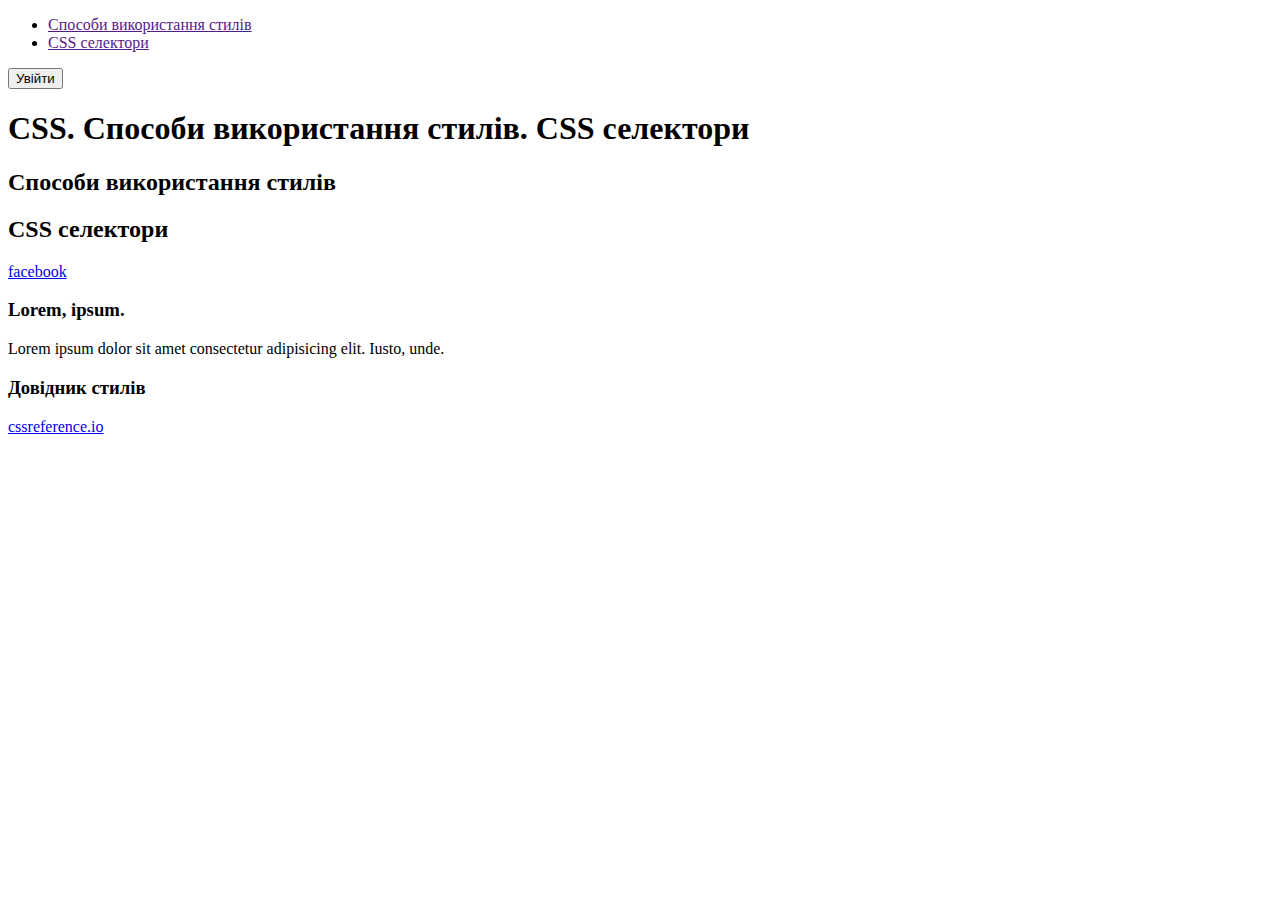
==== index.html @ 833cb21f "fix" ====
<!DOCTYPE html>
<html lang="en">

<head>
    <meta charset="UTF-8">
    <meta name="viewport" content="width=device-width, initial-scale=1.0">
    <title>CSS</title>
</head>

<body>
    <header>
        <nav>
            <ul>
                <li><a href="">Способи використання стилів</a></li>
                <li><a href="">CSS селектори</a></li>
            </ul>
        </nav>
        <button type="button">Увійти</button>
    </header>
    <main>
        <!-- Тема уроку -->
        <section>
            <h1>CSS. Способи використання стилів. CSS селектори</h1>
        </section>
        <!-- Способи підключення стелей -->
        <section>
            <h2>Способи використання стилів</h2>

        </section>
        <!-- Селектори -->
        <section>
            <h2>CSS селектори</h2>
            <a href="https://uk-ua.facebook.com/">facebook</a>
            <div>
                <h3>Lorem, ipsum.</h3>
                <p>Lorem ipsum dolor sit amet consectetur adipisicing elit. Iusto, unde.</p>
            </div>

            <article>
                <h3>Довідник стилів</h3>
                <a href="https://cssreference.io" title="Довідник стилів"> cssreference.io </a>
            </article>
        </section>
    </main>
    <footer></footer>
</body>

</html>
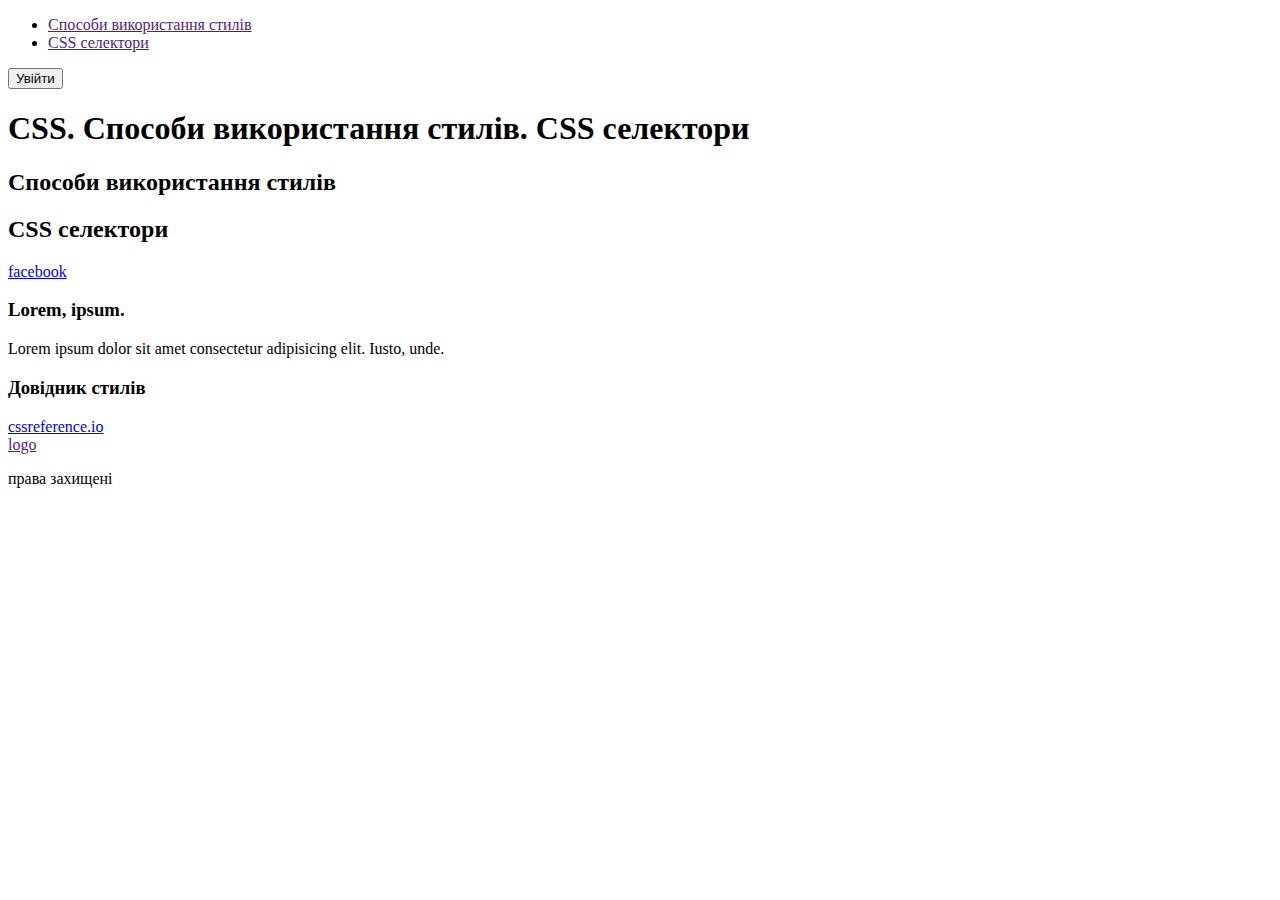
==== commit fef75757: "дописала футер" ====
--- a/index.html
+++ b/index.html
@@ -42,7 +42,10 @@
             </article>
         </section>
     </main>
-    <footer></footer>
+    <footer>
+        <a href="">logo</a>
+        <p>права захищені</p>
+    </footer>
 </body>
 
 </html>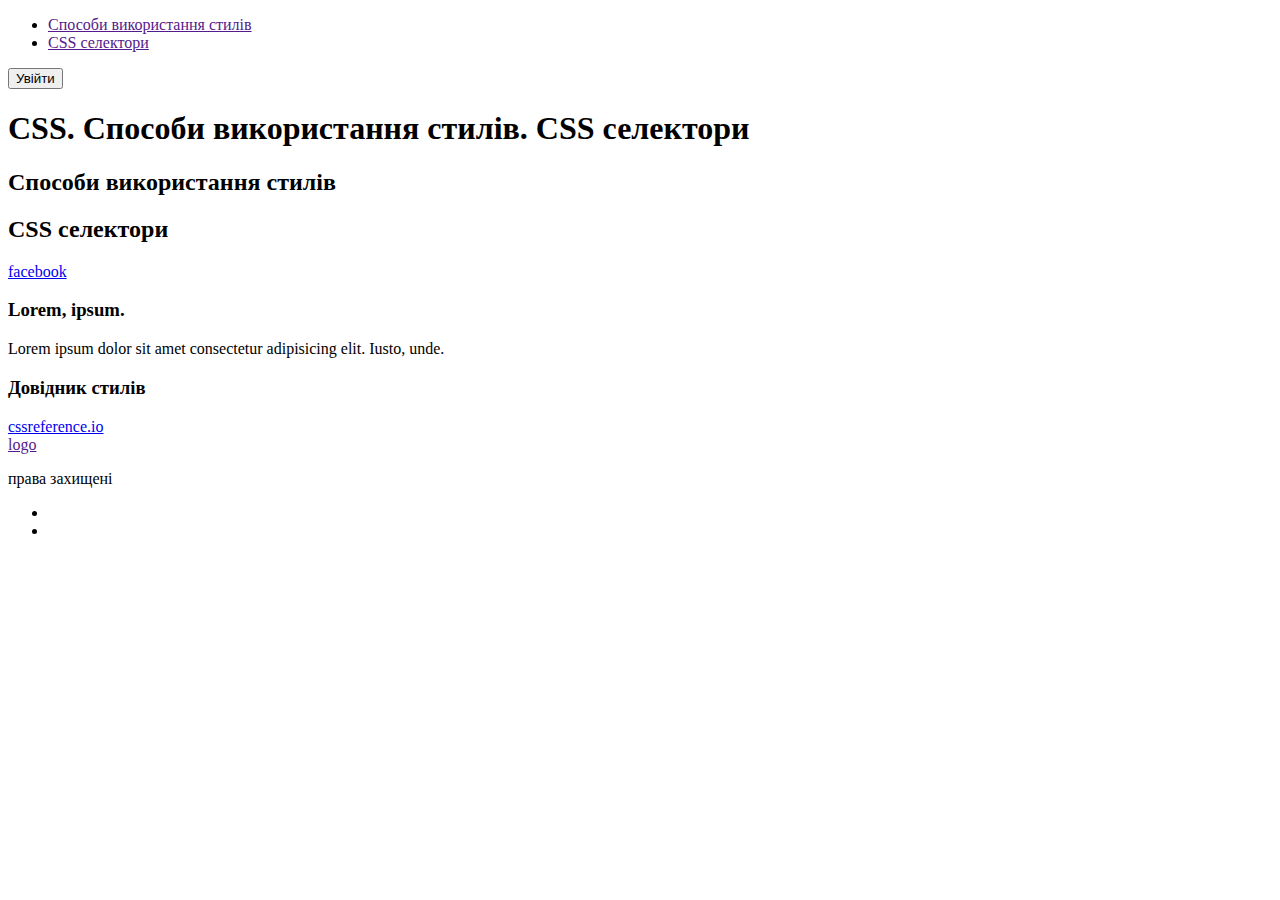
==== commit 5fdce788: "добавила у футер соц" ====
--- a/index.html
+++ b/index.html
@@ -45,6 +45,10 @@
     <footer>
         <a href="">logo</a>
         <p>права захищені</p>
+        <ul>
+            <li><a href=""></a></li>
+            <li><a href=""></a></li>
+        </ul>
     </footer>
 </body>
 
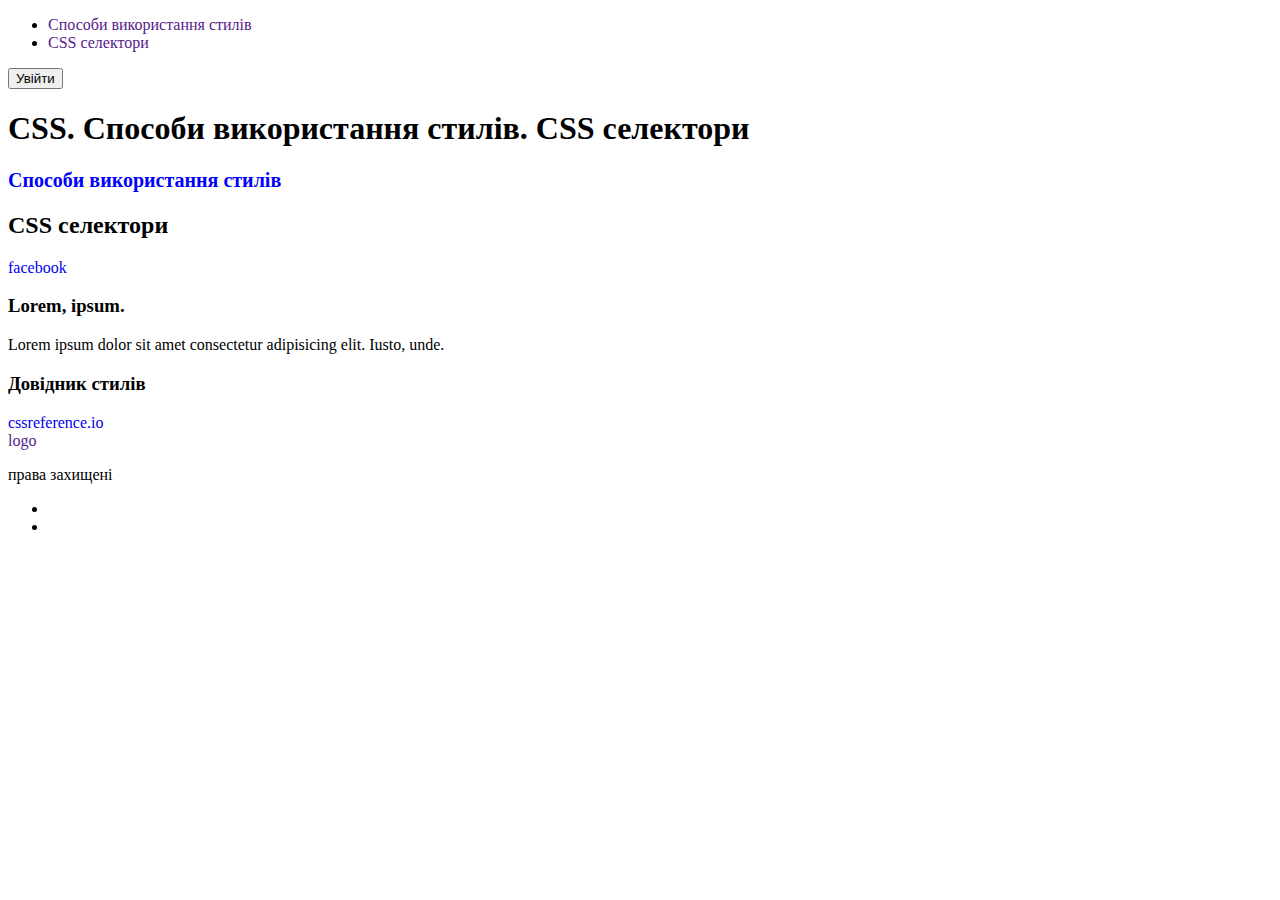
==== commit 8f24adc1: "робота на уоці" ====
--- a/index.html
+++ b/index.html
@@ -5,6 +5,20 @@
     <meta charset="UTF-8">
     <meta name="viewport" content="width=device-width, initial-scale=1.0">
     <title>CSS</title>
+
+    <link rel="stylesheet" href="./css/style.css">
+
+    <!-- Вбудоване підключення стиле -->
+    <!-- <style>
+        h1 {
+            color: red;
+            font-size: 50px;
+        }
+
+        h3 {
+            color: turquoise;
+        }
+    </style> -->
 </head>
 
 <body>
@@ -24,7 +38,8 @@
         </section>
         <!-- Способи підключення стелей -->
         <section>
-            <h2>Способи використання стилів</h2>
+            <!-- Інлайнове підключення стилей -->
+            <h2 style="color: blue; font-size: 20px;">Способи використання стилів</h2>
 
         </section>
         <!-- Селектори -->
--- a/css/style.css
+++ b/css/style.css
@@ -0,0 +1,4 @@
+a{
+    text-decoration: none;
+    
+}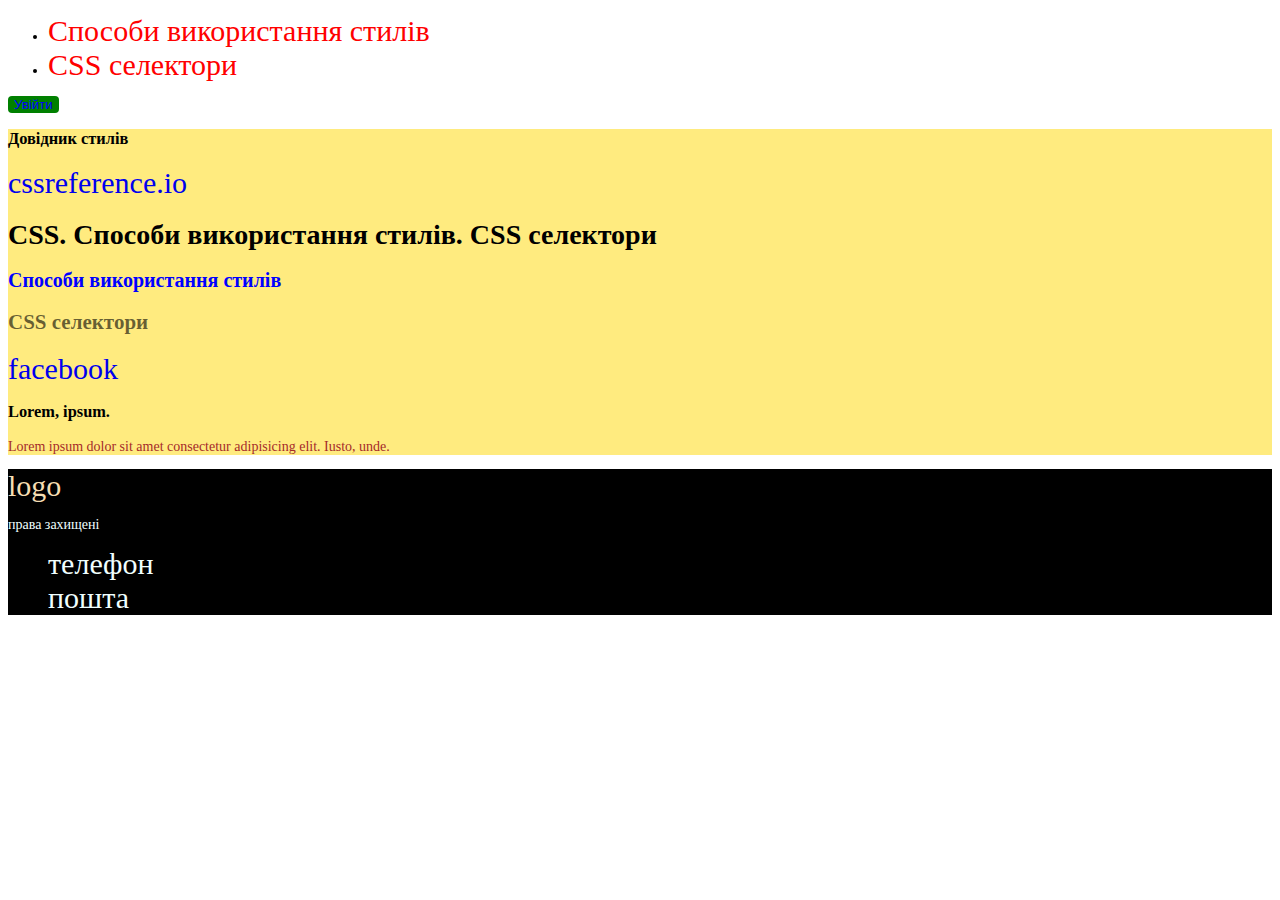
==== commit df496451: "добаробота на уроцівила соц" ====
--- a/index.html
+++ b/index.html
@@ -22,16 +22,20 @@
 </head>
 
 <body>
-    <header>
+    <header class="header">
         <nav>
             <ul>
                 <li><a href="">Способи використання стилів</a></li>
                 <li><a href="">CSS селектори</a></li>
             </ul>
         </nav>
-        <button type="button">Увійти</button>
+        <button class="header-button" type="button">Увійти</button>
     </header>
     <main>
+        <article class="">
+            <h3>Довідник стилів</h3>
+            <a href="https://cssreference.io" title="Довідник стилів"> cssreference.io </a>
+        </article>
         <!-- Тема уроку -->
         <section>
             <h1>CSS. Способи використання стилів. CSS селектори</h1>
@@ -43,26 +47,22 @@
 
         </section>
         <!-- Селектори -->
-        <section>
-            <h2>CSS селектори</h2>
-            <a href="https://uk-ua.facebook.com/">facebook</a>
+        <section class="selectors">
+            <h2 class="selectors-title">CSS селектори</h2>
+            <a href="https://uk-ua.facebook.com/" class="selectors-link">facebook</a>
             <div>
                 <h3>Lorem, ipsum.</h3>
-                <p>Lorem ipsum dolor sit amet consectetur adipisicing elit. Iusto, unde.</p>
+                <p id="selectors-tex">Lorem ipsum dolor sit amet consectetur adipisicing elit. Iusto, unde.</p>
             </div>
-
-            <article>
-                <h3>Довідник стилів</h3>
-                <a href="https://cssreference.io" title="Довідник стилів"> cssreference.io </a>
-            </article>
         </section>
     </main>
-    <footer>
-        <a href="">logo</a>
-        <p>права захищені</p>
-        <ul>
-            <li><a href=""></a></li>
-            <li><a href=""></a></li>
+    <!--footer -->
+    <footer class="footer">
+        <a class="footer-logo" href="">logo</a>
+        <p class="footer-tex">права захищені</p>
+        <ul class="footer-list">
+            <li class="footer-item"><a href="" class="footer-link">телефон</a></li>
+            <li class="footer-item"><a href="" class="footer-link">пошта</a></li>
         </ul>
     </footer>
 </body>
--- a/css/style.css
+++ b/css/style.css
@@ -1,4 +1,70 @@
+/*Універсальний *{
+    color: blue;
+} */
+
+/*  */
+
+/* Теговый селектор */
+body{
+font-size: 14px;
+}
+
 a{
-    text-decoration: none;
-    
-}+text-decoration: none;
+font-size: 30px;  
+}
+
+/* Селектор класу */
+/* Футер */
+ .footer{
+    background-color: black;
+} 
+
+.footer-logo{
+    color: wheat;
+} 
+
+/* Селектор ідентифікатора */
+#selectors-tex{
+    color: brown;
+}
+
+/* Селектор груп */
+.footer-tex,
+.footer-link{
+ color: azure;
+}
+
+/* Селектор атрибуту */
+button[type=button]{
+    color: blue;
+    background-color: rgba(112, 205, 82, 0.575);
+    border: none;
+    border-radius: 4px;
+}
+
+/* Селектор нащадку */
+.header a{
+    color: red;
+}
+
+/* Дочірний селектор */
+.header > .header-button{
+   background-color: green; 
+}
+
+/* Сусідній селектор */
+
+header+main {
+background-color: rgba(255, 215, 0, 0.5);
+}
+
+/* Споріднений селектор */
+main~article {
+ background-color: green;
+}
+
+/* прозорість */
+.selectors-title{
+    color: rgba(0, 0, 0, 0.6);
+}
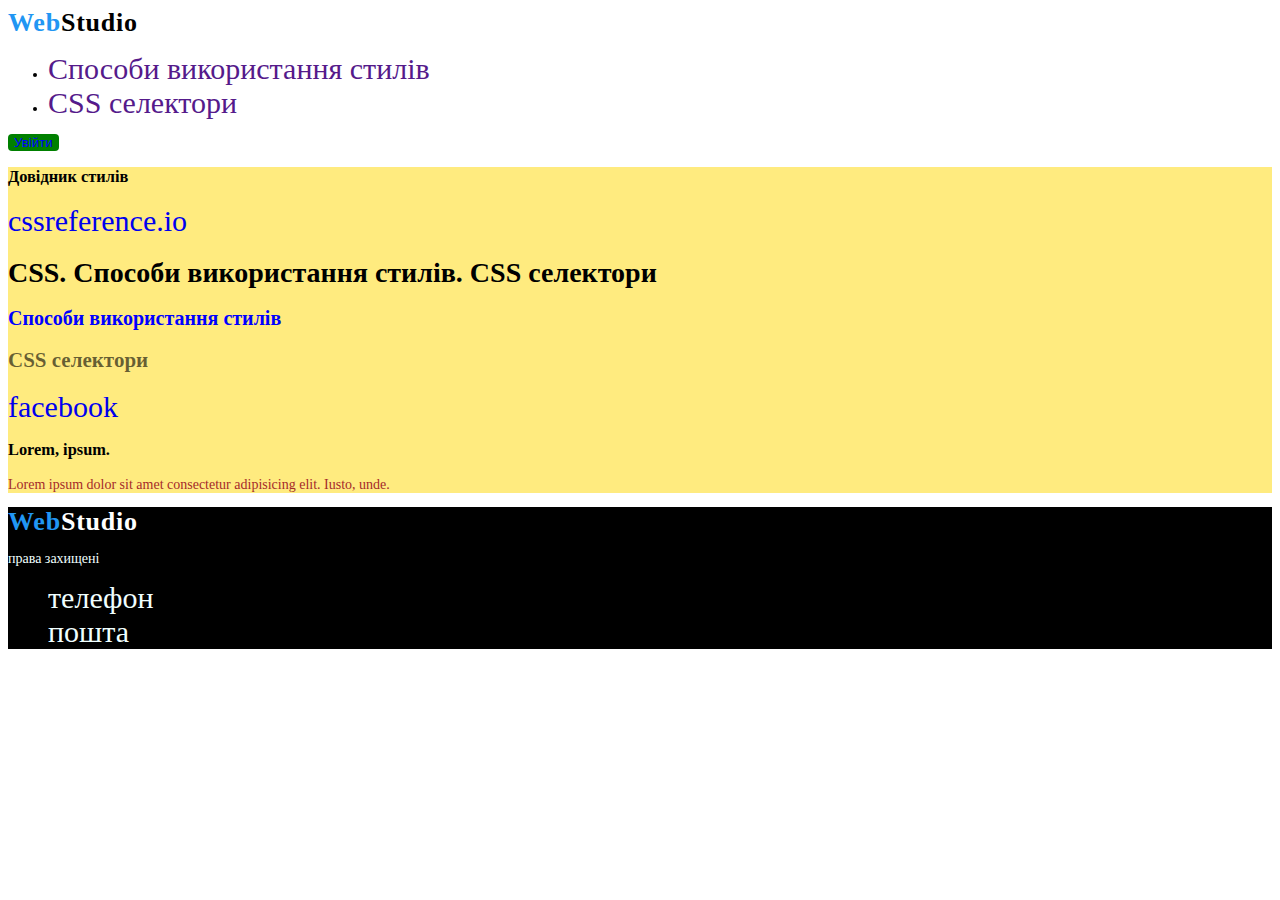
==== commit 978c417f: "робота на уроці" ====
--- a/index.html
+++ b/index.html
@@ -23,6 +23,7 @@
 
 <body>
     <header class="header">
+        <a class="logo" href="">Web<span class="header-logo-style">Studio</span></a>
         <nav>
             <ul>
                 <li><a href="">Способи використання стилів</a></li>
@@ -58,7 +59,7 @@
     </main>
     <!--footer -->
     <footer class="footer">
-        <a class="footer-logo" href="">logo</a>
+        <a class="logo" href="">Web<span class="footer-logo-style">Studio</span></a>
         <p class="footer-tex">права захищені</p>
         <ul class="footer-list">
             <li class="footer-item"><a href="" class="footer-link">телефон</a></li>
--- a/css/style.css
+++ b/css/style.css
@@ -5,66 +5,86 @@
 /*  */
 
 /* Теговый селектор */
-body{
-font-size: 14px;
+body {
+  font-size: 14px;
 }
 
-a{
-text-decoration: none;
-font-size: 30px;  
+a {
+  text-decoration: none;
+  font-size: 30px;
 }
 
 /* Селектор класу */
 /* Футер */
- .footer{
-    background-color: black;
-} 
+.footer {
+  background-color: black;
+}
 
-.footer-logo{
-    color: wheat;
-} 
+.footer-logo {
+  color: wheat;
+}
 
 /* Селектор ідентифікатора */
-#selectors-tex{
-    color: brown;
+#selectors-tex {
+  color: brown;
 }
 
 /* Селектор груп */
 .footer-tex,
-.footer-link{
- color: azure;
+.footer-link {
+  color: azure;
 }
 
 /* Селектор атрибуту */
-button[type=button]{
-    color: blue;
-    background-color: rgba(112, 205, 82, 0.575);
-    border: none;
-    border-radius: 4px;
+button[type="button"] {
+  color: blue;
+  background-color: rgba(112, 205, 82, 0.575);
+  border: none;
+  border-radius: 4px;
 }
 
 /* Селектор нащадку */
-.header a{
-    color: red;
-}
+/* .header a {
+  color: red;
+} */
 
 /* Дочірний селектор */
-.header > .header-button{
-   background-color: green; 
+.header > .header-button {
+  background-color: green;
 }
 
 /* Сусідній селектор */
 
-header+main {
-background-color: rgba(255, 215, 0, 0.5);
+header + main {
+  background-color: rgba(255, 215, 0, 0.5);
 }
 
 /* Споріднений селектор */
-main~article {
- background-color: green;
+main ~ article {
+  background-color: green;
 }
 
 /* прозорість */
-.selectors-title{
-    color: rgba(0, 0, 0, 0.6);
+.selectors-title {
+  color: rgba(0, 0, 0, 0.6);
 }
+
+/* Стилізація логотипу */
+.logo {
+  color: #2196f3;
+  font-family: "Raleway";
+  font-size: 26px;
+  font-style: normal;
+  font-weight: 700;
+  line-height: normal;
+  letter-spacing: 0.78px;
+}
+
+.footer-logo-style {
+  color: #fff;
+
+}
+
+.header-logo-style {
+  color: #000;
+}
